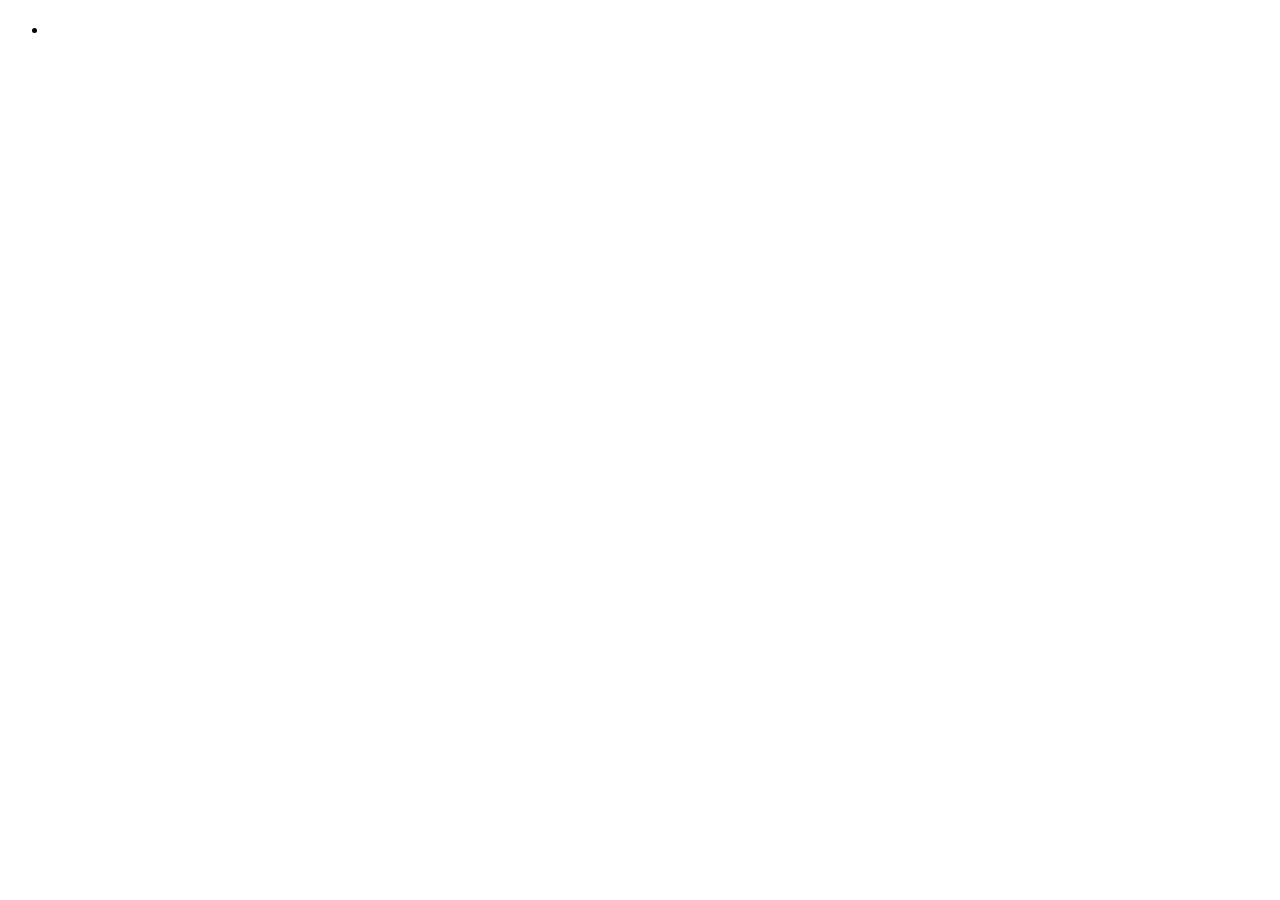
==== index.html @ d7f4374f "<comment>" ====
<!doctype html>


<title>

</title>
<body>

<nav>

</nav>
    <header>
        <h1>

        </h1>
    </header>

    <section>

        <article>

        </article>

        <aside>
            <p>

            </p>
        </aside>
    </section>
    <footer>
        <ul>
            <li>

            </li>
        </ul>
    </footer>
</body>
</html>
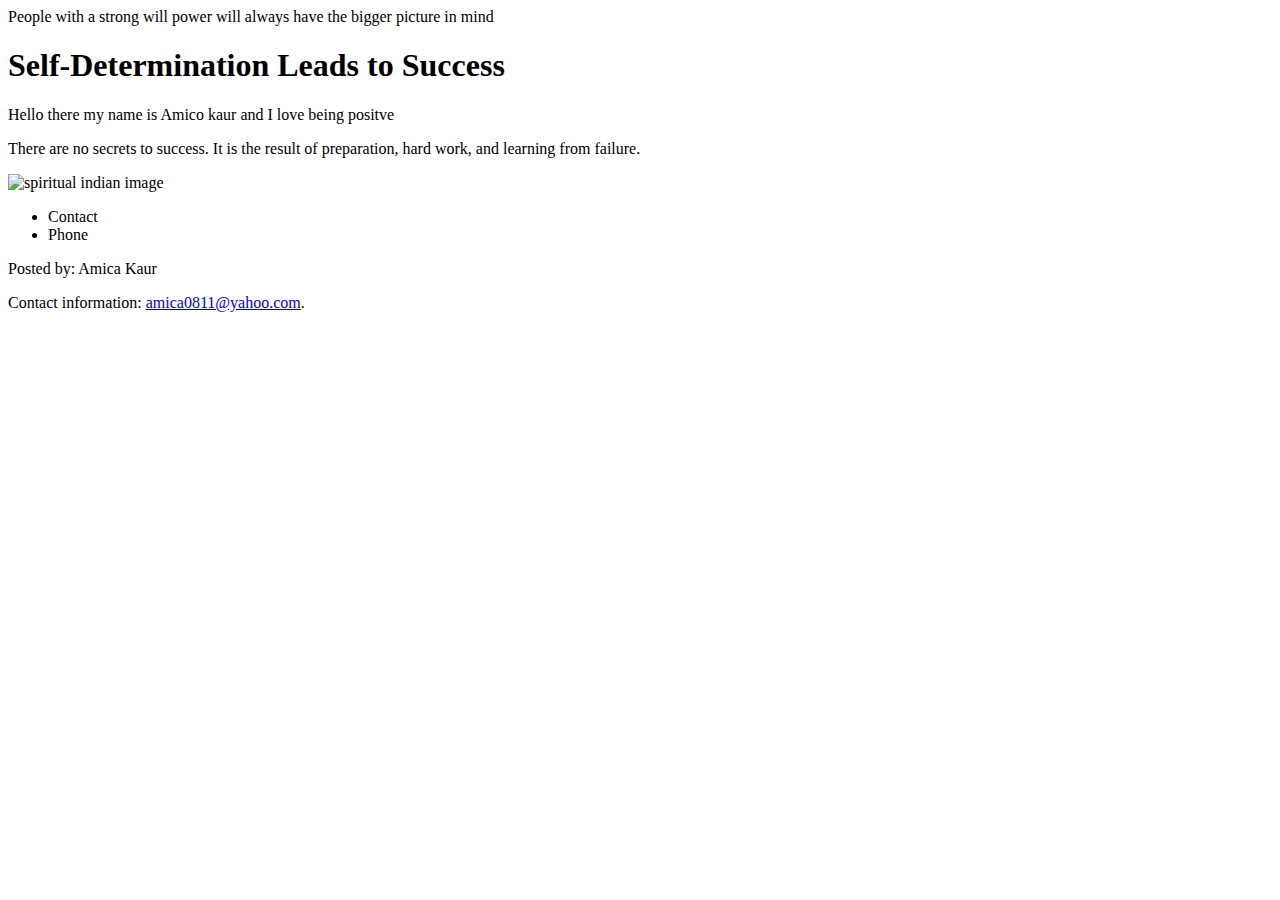
==== commit 4508d2f8: "2nd push" ====
--- a/index.html
+++ b/index.html
@@ -1,38 +1,67 @@
-<!doctype html>
+
+<!DOCTYPE html>
+<html lang="en-us">
+
+ <head>
+  <meta charset="UTF-8">
+  <meta name="This is my first time working with html and css. I am struggling but i can do it">
+
+  <title>I can do it </title>
+
+<link rel="stylesheet" type="text/css" href="./css/style.css"/>
+
+  
+
+ </head>
 
 
-<title>
 
-</title>
 <body>
 
-<nav>
 
-</nav>
-    <header>
-        <h1>
+ <header>
+     <Nav>
+         <aside>People with a strong will power will always have the bigger picture in mind
+
+         </aside>
+     </Nav>
+        <h1>Self-Determination Leads to Success
 
         </h1>
     </header>
 
-    <section>
+    <section> 
+        <p>
+            Hello there my name is Amico kaur and I love being positve
+        </p>
 
         <article>
+            <header>
+            <p>There are no secrets to success. It is the result of preparation, hard work, and learning from failure.
 
+                </p>
+                </header>
         </article>
+<div id="image">
+    <img src="http://thespiritualindian.com/wp-content/uploads/2014/04/positive-energy-in-home1.jpg" alt="spiritual indian image" width="300px"/>
 
-        <aside>
-            <p>
+</div>
 
-            </p>
-        </aside>
+        
     </section>
     <footer>
         <ul>
-            <li>
+            <li>Contact</li>
+            <li>Phone</li>
 
             </li>
         </ul>
     </footer>
+    <p>
+        Posted by: Amica Kaur
+    </p>
+    <p>Contact information: <a href="amica0811@yahoo.com">amica0811@yahoo.com</a>.</p>
+
+    
 </body>
 </html>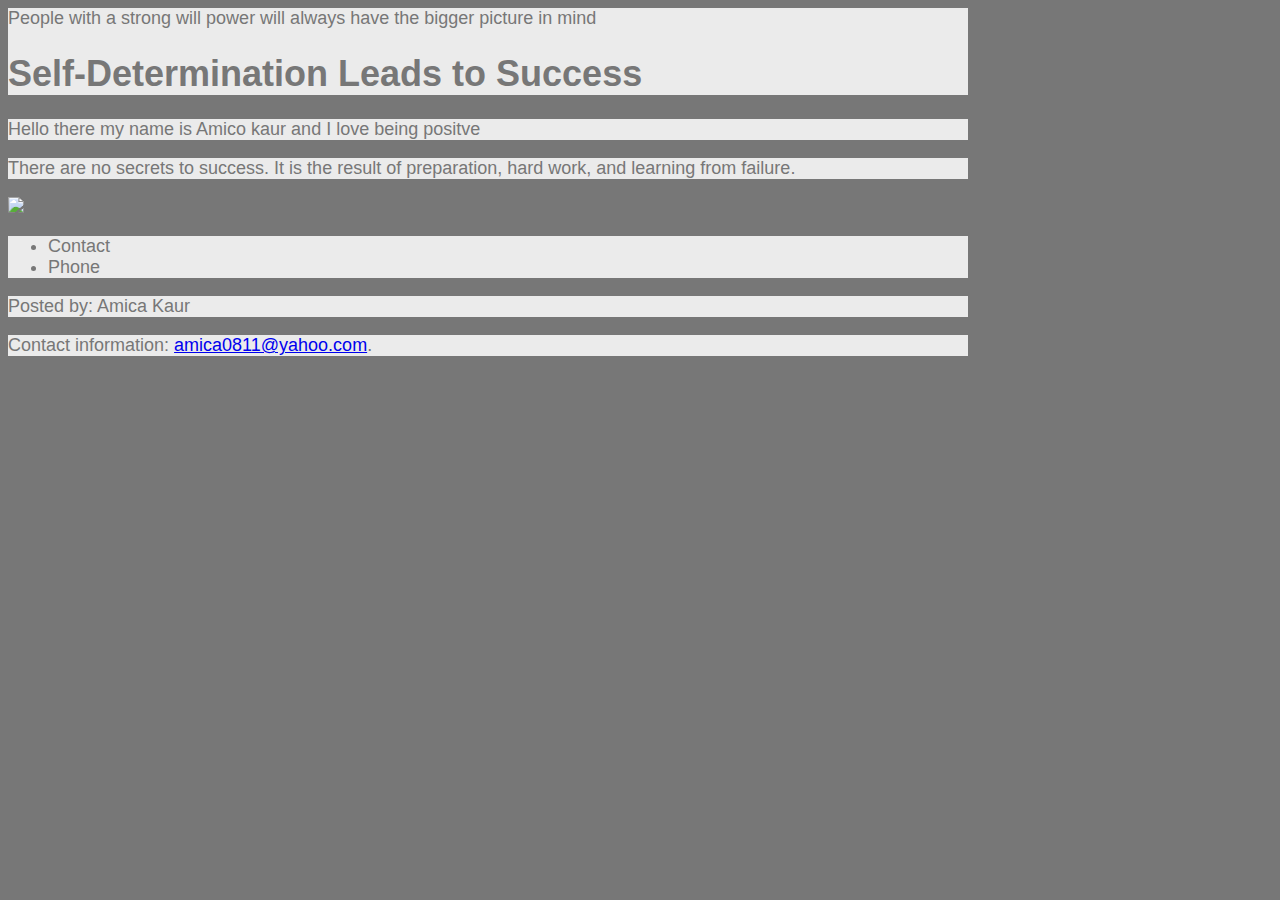
==== commit ee42f5fb: "3rd push" ====
--- a/index.html
+++ b/index.html
@@ -8,7 +8,7 @@
 
   <title>I can do it </title>
 
-<link rel="stylesheet" type="text/css" href="./css/style.css"/>
+<link rel="stylesheet" type="text/css" href="style.css"/>
 
   
 
--- a/style.css
+++ b/style.css
@@ -0,0 +1,38 @@
+p {
+ color: #777;
+    background-color: #ebebeb;
+}
+
+h1 {
+    color: #777;
+    background-color: #ebebeb;
+}
+
+body {
+    font-family: Arial, Helvetica, sans-serif;
+    color: #777;
+    background-color: #777;
+    width: 960px;
+    font-size: 18px;
+}
+
+section {
+background: #777;
+}
+aside {
+    background: #ebebeb;
+}
+footer {
+    background: #ebebeb;
+}
+nav {
+    background: #ebebeb;
+}
+header {
+    background: #ebebeb;
+}
+article {
+    color: #ebebeb;
+    background: #777
+}
+
